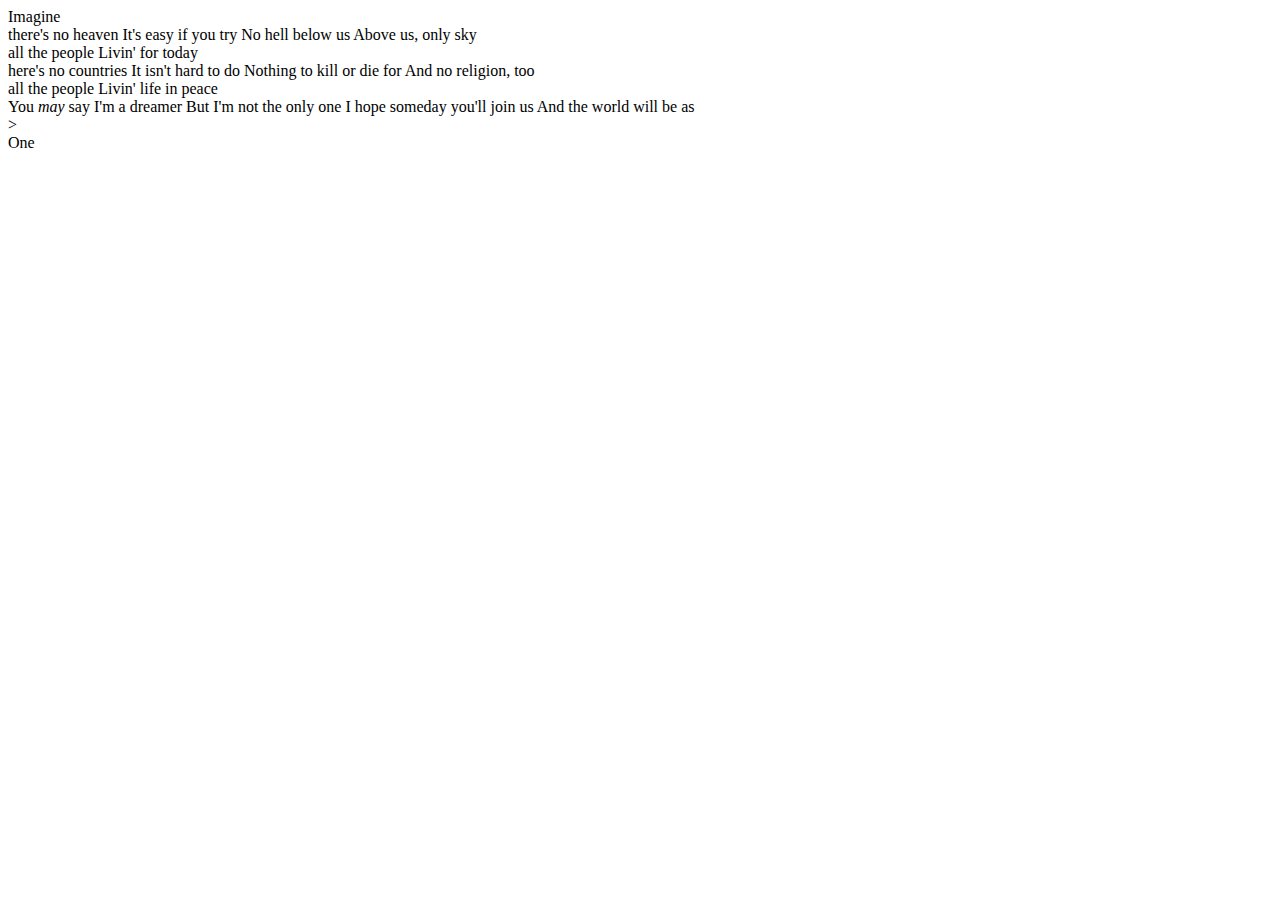
==== index.html @ b82c9a62 "framework" ====
<!DOCTYPE html>
<html lang="en">
<head>
    <meta charset="UTF-8">
    <meta name="viewport" content="width=device-width, initial-scale=1.0">
    <title>Document</title>
</head>
<body>

<section>
Imagine 
</section>

<section>
    there's no heaven
    It's easy if you try
    No hell below us
    Above us, only sky
</section>

<section>
    all the people
    Livin' for today
</section>

<section>
    here's no countries
    It isn't hard to do
    Nothing to kill or die for
    And no religion, too
</section>

<section>
    all the people
    Livin' life in peace
</section>

<section>
    You <em>may</em> say I'm a dreamer
    But I'm not the only one
    I hope someday you'll join us
    And the world will be as
</section>>

<section>
    One
</section>

</body>
</html>
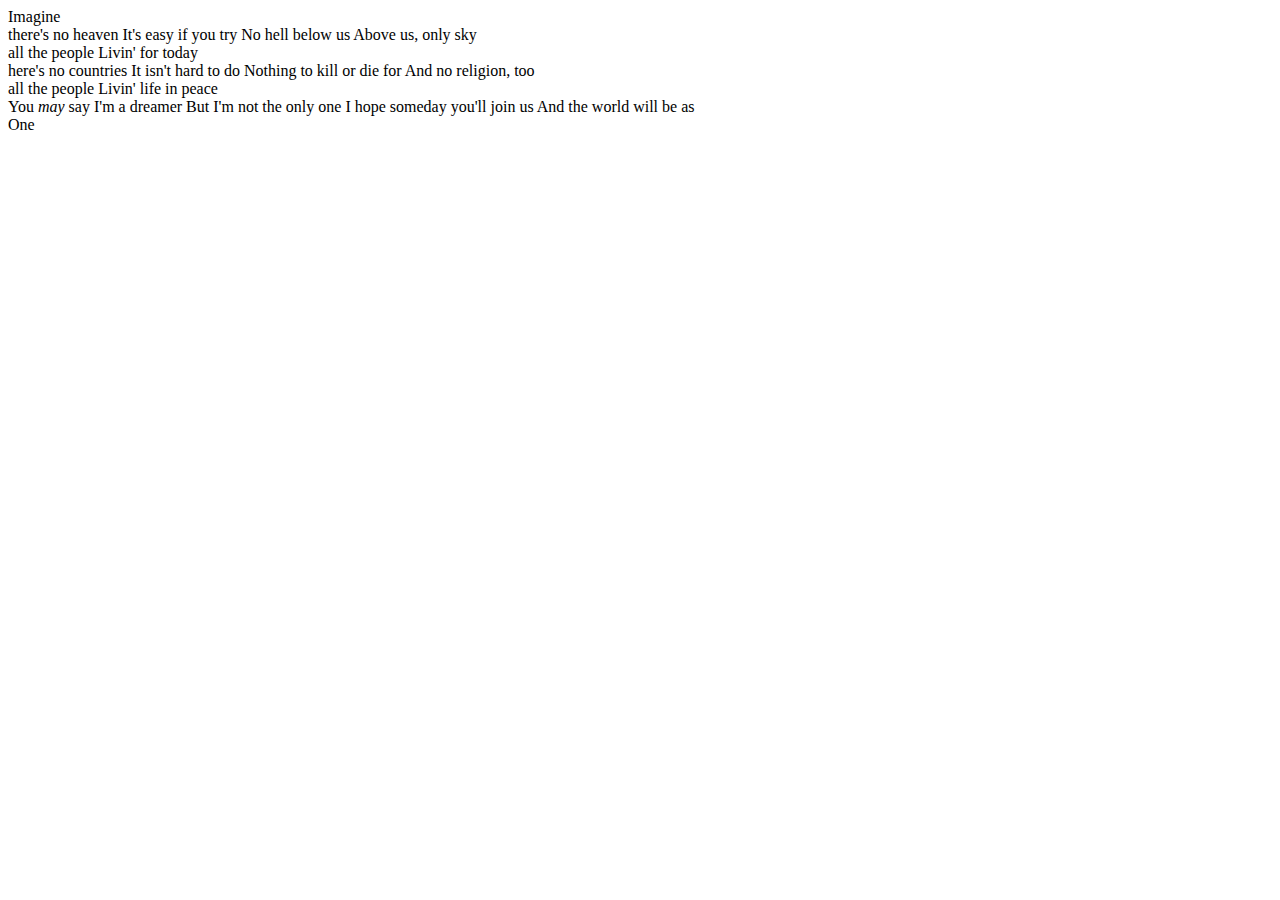
==== commit 69d6094c: "framework2" ====
--- a/index.html
+++ b/index.html
@@ -40,7 +40,7 @@
     But I'm not the only one
     I hope someday you'll join us
     And the world will be as
-</section>>
+</section>
 
 <section>
     One
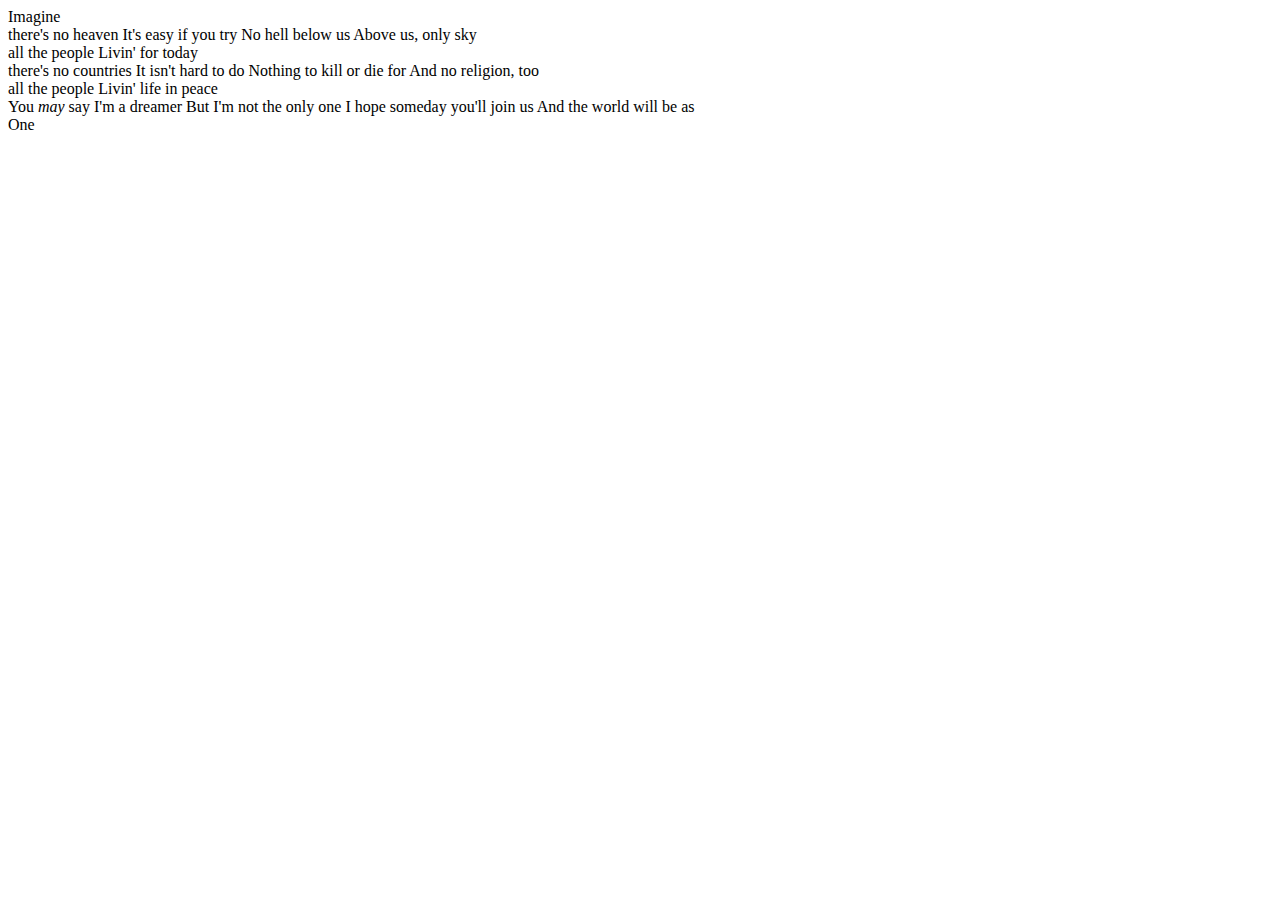
==== commit e0c4674d: "framework3" ====
--- a/index.html
+++ b/index.html
@@ -24,7 +24,7 @@
 </section>
 
 <section>
-    here's no countries
+    there's no countries
     It isn't hard to do
     Nothing to kill or die for
     And no religion, too
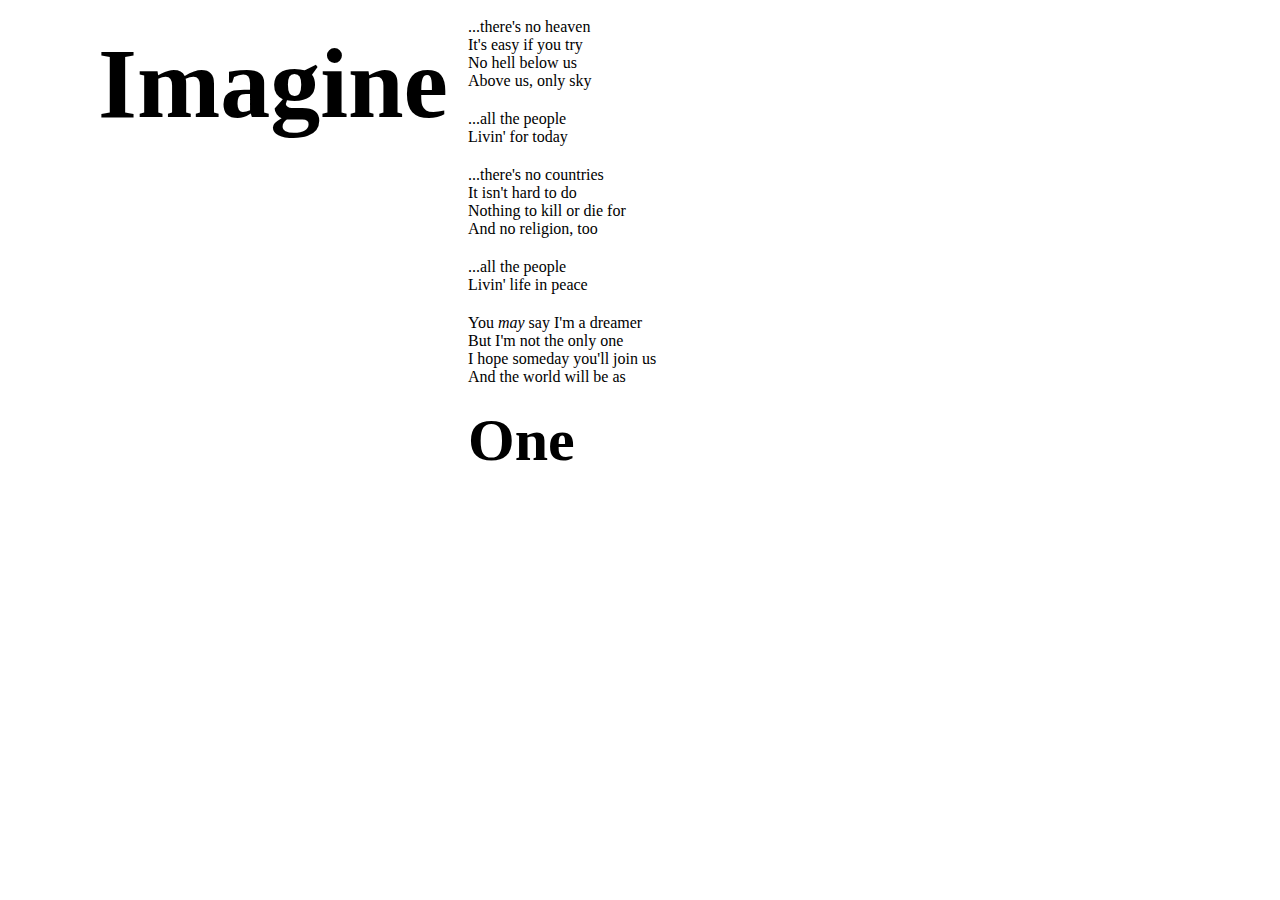
==== commit 4596c5b8: "framework4" ====
--- a/index.html
+++ b/index.html
@@ -3,48 +3,65 @@
 <head>
     <meta charset="UTF-8">
     <meta name="viewport" content="width=device-width, initial-scale=1.0">
-    <title>Document</title>
+    <title>Meaning of Community</title>
+    <link rel="stylesheet" href="style.css">
 </head>
 <body>
 
-<section>
+<div id="entireSong">
+<section id="imagine">
 Imagine 
 </section>
 
-<section>
-    there's no heaven
+<div id="lyricsAfter">
+<section class="lyricsAfter">
+    ...there's no heaven
+    <br>
     It's easy if you try
+    <br>
     No hell below us
+    <br>
     Above us, only sky
 </section>
 
-<section>
-    all the people
+<section class="lyricsAfter">
+    ...all the people
+    <br>
     Livin' for today
 </section>
 
-<section>
-    there's no countries
+<section class="lyricsAfter">
+    ...there's no countries
+    <br>
     It isn't hard to do
+    <br>
     Nothing to kill or die for
+    <br>
     And no religion, too
 </section>
 
-<section>
-    all the people
+<section class="lyricsAfter">
+    ...all the people
+    <br>
     Livin' life in peace
 </section>
 
-<section>
+<section class="lyricsAfter">
     You <em>may</em> say I'm a dreamer
+    <br>
     But I'm not the only one
+    <br>
     I hope someday you'll join us
+    <br>
     And the world will be as
 </section>
 
-<section>
-    One
+<section class="lyricsAfter">
+    <span id="one">One</span>
 </section>
+</div>
+</div>
+
 
 </body>
 </html>--- a/style.css
+++ b/style.css
@@ -0,0 +1,27 @@
+#entireSong {
+    display: flex;
+}
+
+#imagine { 
+    font-size: 100px;
+    text-align: center;
+    width: 30vh;
+    padding: 2vh 10vh;
+    font-weight:900;
+    
+}
+
+
+
+#lyricsAfter {
+    display: flex;
+    flex-direction: column;
+}
+
+.lyricsAfter {
+    padding: 10px;
+}
+#one {
+    font-size: 60px;
+    font-weight: 900;
+}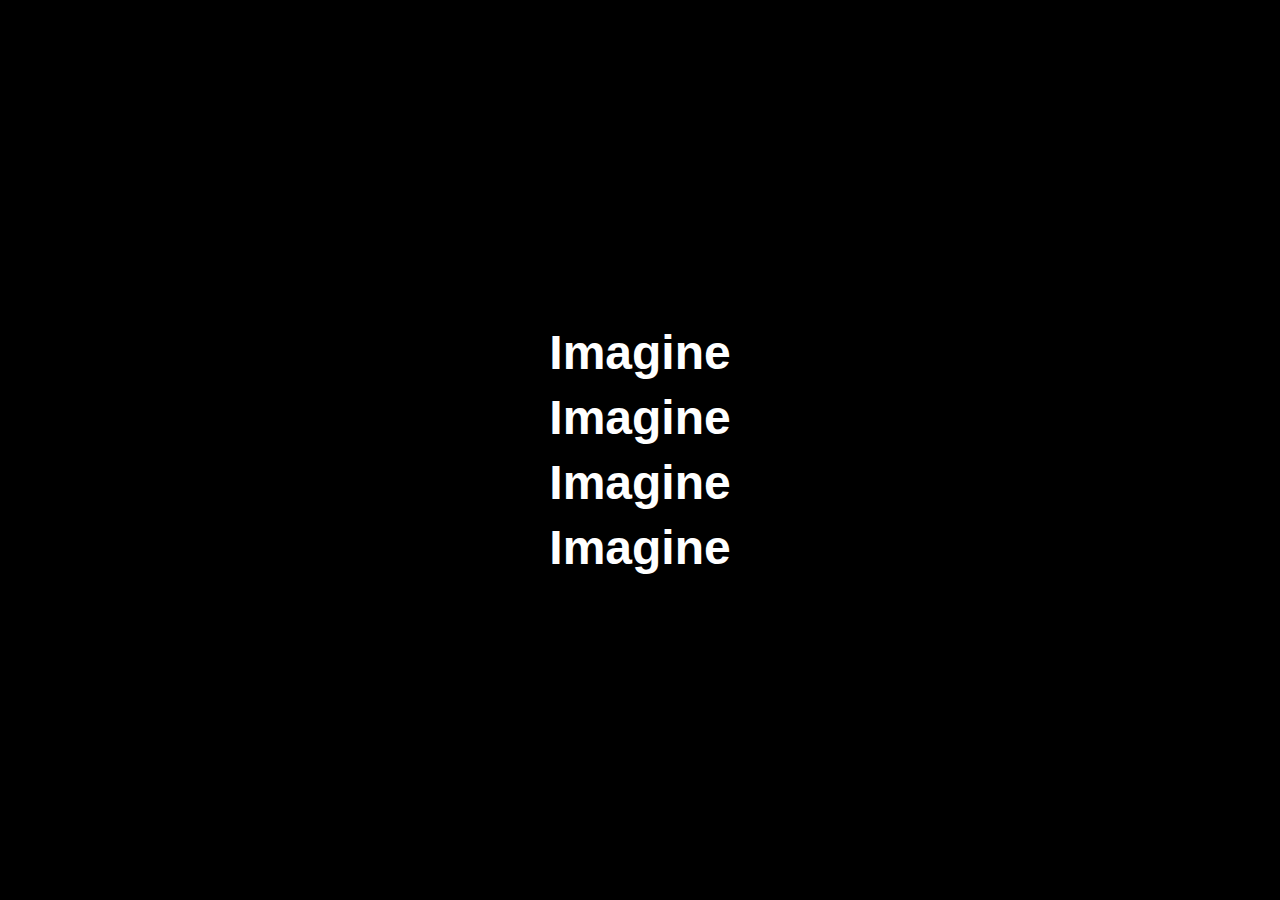
==== commit 944d3a68: "index animation done" ====
--- a/index.html
+++ b/index.html
@@ -3,65 +3,14 @@
 <head>
     <meta charset="UTF-8">
     <meta name="viewport" content="width=device-width, initial-scale=1.0">
-    <title>Meaning of Community</title>
+    <title>Imagine</title>
     <link rel="stylesheet" href="style.css">
 </head>
 <body>
 
-<div id="entireSong">
-<section id="imagine">
-Imagine 
-</section>
-
-<div id="lyricsAfter">
-<section class="lyricsAfter">
-    ...there's no heaven
-    <br>
-    It's easy if you try
-    <br>
-    No hell below us
-    <br>
-    Above us, only sky
-</section>
-
-<section class="lyricsAfter">
-    ...all the people
-    <br>
-    Livin' for today
-</section>
-
-<section class="lyricsAfter">
-    ...there's no countries
-    <br>
-    It isn't hard to do
-    <br>
-    Nothing to kill or die for
-    <br>
-    And no religion, too
-</section>
-
-<section class="lyricsAfter">
-    ...all the people
-    <br>
-    Livin' life in peace
-</section>
-
-<section class="lyricsAfter">
-    You <em>may</em> say I'm a dreamer
-    <br>
-    But I'm not the only one
-    <br>
-    I hope someday you'll join us
-    <br>
-    And the world will be as
-</section>
-
-<section class="lyricsAfter">
-    <span id="one">One</span>
-</section>
-</div>
-</div>
-
-
-</body>
-</html>+    <h1 class="stacked-imagine">
+<span><a href="lines1-4.html">Imagine</a></span>
+<span>Imagine</span>
+<span>Imagine</span>
+<span>Imagine</span>
+</h1>--- a/style.css
+++ b/style.css
@@ -1,27 +1,72 @@
-#entireSong {
+body, html {
+    margin: 0;
+    padding: 0;
     display: flex;
-}
+    justify-content: center;
+    align-items: center;
+    height: 100vh;
+    background-color: #000000;
+    color: white;
+    font-family: Arial, sans-serif;
+    overflow: hidden;
+  }
 
-#imagine { 
-    font-size: 100px;
-    text-align: center;
-    width: 30vh;
-    padding: 2vh 10vh;
-    font-weight:900;
-    
-}
-
-
-
-#lyricsAfter {
+  a, a:hover, a:visited, a:active {
+    color: inherit;
+    text-decoration: none;
+   }
+   
+  .stacked-imagine {
     display: flex;
     flex-direction: column;
-}
+    gap: 10px; 
+    text-align: center;
+    transition: transform 0.5s ease, gap 0.5s ease;
+    cursor: pointer;
+  }
+  
+  .stacked-imagine:hover {
+    transform: translateY(40px); 
+  }
+  
+  .stacked-imagine span {
+    font-size: 3rem;
+    transition: transform 0.5s ease, opacity 0.5s ease, font-size 0.5s ease;
+  }
+  
+  .stacked-imagine:hover span:first-child {
+    animation: rainbow 3s linear infinite;
+  }
+  
+  .stacked-imagine:hover span:nth-child(1) {
+    transform: translateY(-40px);
+    font-size: 6rem;
+  }
+  
+  .stacked-imagine:hover span:nth-child(2) {
+    transform: translateY(-15px); 
+    opacity: 0.75;
+  }
+  
+  .stacked-imagine:hover span:nth-child(3) {
+    transform: translateY(0px); 
+    opacity: 0.5;
+  }
+  
+  .stacked-imagine:hover span:nth-child(4) {
+    transform: translateY(15px); 
+    opacity: 0.25;
+  }
+  
+  @keyframes rainbow {
+    0% { color: rgb(255, 82, 82); }
+    16.6% { color: orange; }
+    33.3% { color: yellow; }
+    50% { color: rgb(45, 255, 45); }
+    66.6% { color: rgb(88, 88, 255); }
+    83.3% { color: rgb(166, 42, 255); }
+    100% { color: rgb(255, 82, 82); }
+  }
+  
 
-.lyricsAfter {
-    padding: 10px;
-}
-#one {
-    font-size: 60px;
-    font-weight: 900;
-}+  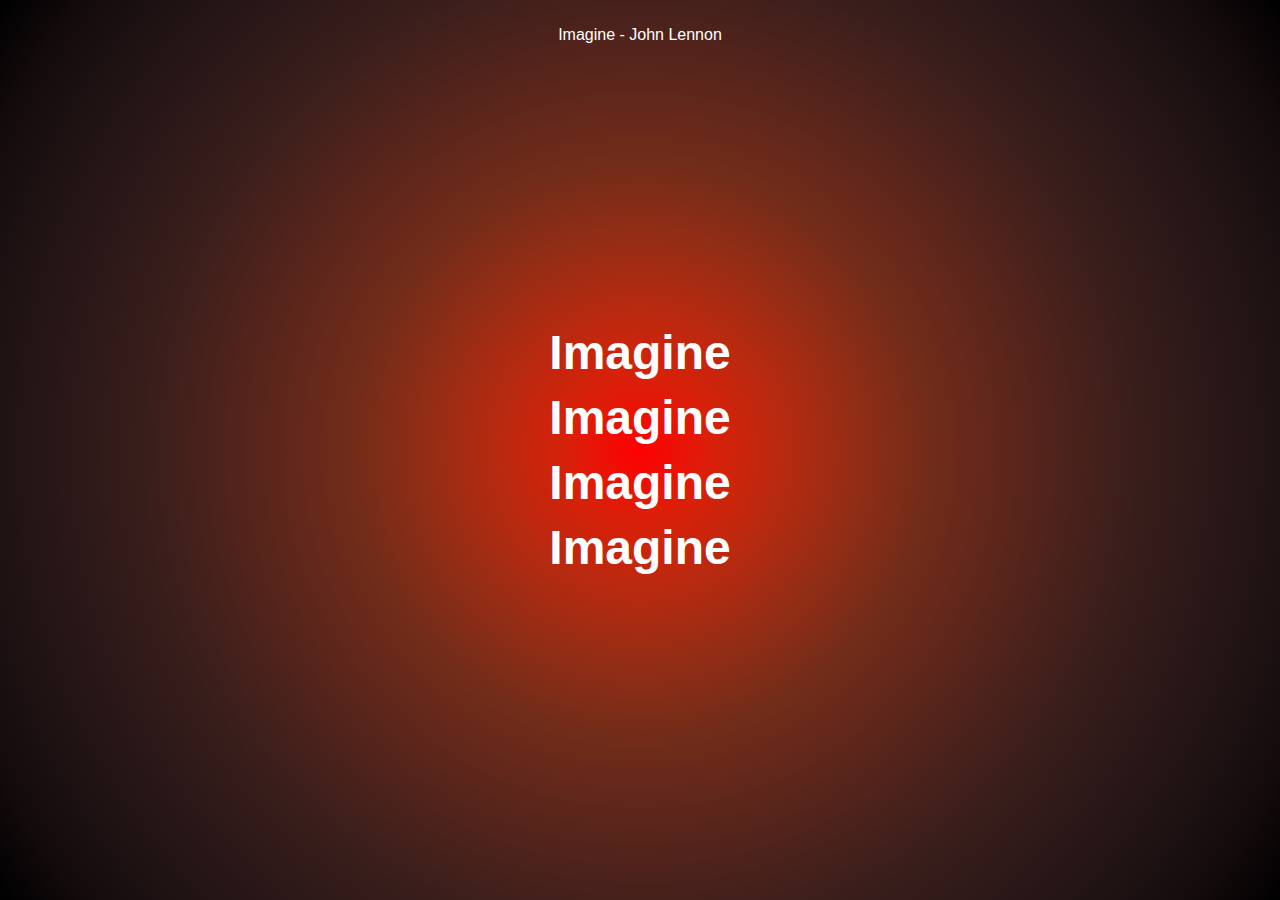
==== commit 861f4fa3: "credits" ====
--- a/index.html
+++ b/index.html
@@ -9,8 +9,13 @@
 <body>
 
     <h1 class="stacked-imagine">
-<span><a href="lines1-4.html">Imagine</a></span>
-<span>Imagine</span>
-<span>Imagine</span>
-<span>Imagine</span>
-</h1>+        <span><a href="lines1-4.html">Imagine</a></span>
+        <span>Imagine</span>
+        <span>Imagine</span>
+        <span>Imagine</span>
+    </h1>
+
+    
+<p>Imagine - John Lennon</p>
+</body>
+</html>
--- a/style.css
+++ b/style.css
@@ -5,60 +5,73 @@
     justify-content: center;
     align-items: center;
     height: 100vh;
-    background-color: #000000;
     color: white;
-    font-family: Arial, sans-serif;
+    font-family:'Trebuchet MS', 'Lucida Sans Unicode', 'Lucida Grande', 'Lucida Sans', Arial, sans-serif;
     overflow: hidden;
-  }
-
-  a, a:hover, a:visited, a:active {
+}
+
+
+body {
+    background-image: radial-gradient(circle, #ff0000, #da2009, #b72a10, #942d15, #732c19, #60271b, #4c221c, #381e1b, #2c1818, #201314, #140b0c, #000000);
+}
+
+p {
+position: absolute;
+align-self: baseline;
+padding: 10px;
+}
+
+
+a, a:hover, a:visited, a:active {
     color: inherit;
     text-decoration: none;
    }
-   
-  .stacked-imagine {
-    display: flex;
-    flex-direction: column;
-    gap: 10px; 
-    text-align: center;
-    transition: transform 0.5s ease, gap 0.5s ease;
-    cursor: pointer;
-  }
-  
-  .stacked-imagine:hover {
+
+.stacked-imagine {
+    display: flex;
+    flex-direction: column;
+    gap: 10px; 
+    text-align: center;
+    transition: transform 0.5s ease, gap 0.5s ease;
+    cursor: pointer;
+}
+
+.stacked-imagine:hover {
     transform: translateY(40px); 
-  }
-  
-  .stacked-imagine span {
-    font-size: 3rem;
-    transition: transform 0.5s ease, opacity 0.5s ease, font-size 0.5s ease;
-  }
-  
-  .stacked-imagine:hover span:first-child {
-    animation: rainbow 3s linear infinite;
-  }
-  
-  .stacked-imagine:hover span:nth-child(1) {
+}
+
+.stacked-imagine span {
+    font-size: 3rem;
+    transition: transform 5s ease, opacity 0.5s ease, font-size 3s ease;
+}
+
+.stacked-imagine:hover span:first-child {
     transform: translateY(-40px);
     font-size: 6rem;
-  }
-  
-  .stacked-imagine:hover span:nth-child(2) {
+}
+
+.stacked-imagine:hover span:first-child:hover {
+    animation: rainbow 1s linear infinite; 
+    font-style: italic;
+}
+
+
+.stacked-imagine:hover span:nth-child(2) {
     transform: translateY(-15px); 
     opacity: 0.75;
-  }
-  
-  .stacked-imagine:hover span:nth-child(3) {
+}
+
+.stacked-imagine:hover span:nth-child(3) {
     transform: translateY(0px); 
     opacity: 0.5;
-  }
-  
-  .stacked-imagine:hover span:nth-child(4) {
+}
+
+.stacked-imagine:hover span:nth-child(4) {
     transform: translateY(15px); 
     opacity: 0.25;
-  }
-  
-  @keyframes rainbow {
+}
+
+@keyframes rainbow {
     0% { color: rgb(255, 82, 82); }
     16.6% { color: orange; }
     33.3% { color: yellow; }
@@ -66,7 +79,412 @@
     66.6% { color: rgb(88, 88, 255); }
     83.3% { color: rgb(166, 42, 255); }
     100% { color: rgb(255, 82, 82); }
-  }
-  
-
-  +}
+
+
+/*LINES 1-4*/
+
+.lines1-4 {
+    display: flex;
+    flex-direction: column;
+    gap: 10px; 
+    text-align: center;
+    transition: transform 0.5s ease, gap 0.5s ease;
+    cursor: pointer;
+    transform: translateY(-100px);
+}
+
+.lines1-4:hover {
+    transform: translateY(-110px); 
+}
+
+.lines1-4 span {
+    font-size: 3rem;
+    transition: transform 5s ease, opacity 0.5s ease, font-size 3s ease;
+}
+
+.lines1-4:hover span:first-child {
+    transform: translateY(-50px);
+    transform:scale(0.7); 
+}
+
+.lines1-4:hover span:nth-child(2) {
+    transform: translateY(-40px);
+    font-size: 4rem;
+}
+
+.lines1-4:hover span:nth-child(2):hover {
+    animation: rainbow 1s linear infinite; 
+    font-style: italic;
+}
+
+.lines1-4:hover span:nth-child(3) {
+    transform: translateY(0px);
+    transform:scale(0.9); 
+}
+
+.lines1-4:hover span:nth-child(4) {
+    transform: translateY(15px); 
+    transform:scale(0.9); 
+}
+
+.fade {
+    animation: secthenfade 9s;
+}
+
+.heaven {
+    animation: heaven 3s infinite;
+    background: linear-gradient(to bottom, #ffd138, #ffffff); 
+    -webkit-background-clip: text; 
+    background-clip: text; 
+    color: transparent;
+}
+
+.hell {
+    animation: hell 3s infinite;
+    background: linear-gradient(to bottom, #ff6363, #ffffff); 
+    -webkit-background-clip: text; 
+    background-clip: text; 
+    color: transparent;
+}
+
+.heavenline {
+animation: heavenline 2s;
+}
+
+.hellline {
+    animation: hellline 4s;
+}
+
+.sky {
+    font-size: 600px;
+    animation: sky 10s;
+    background: linear-gradient(to bottom, #006385, #ffffff); 
+    -webkit-background-clip: text; 
+    background-clip: text; 
+    color: transparent;
+}
+
+div {
+    display: inline-block;
+}
+
+
+@keyframes rainbow {
+    0% { color: rgb(255, 82, 82); }
+    16.6% { color: orange; }
+    33.3% { color: yellow; }
+    50% { color: rgb(45, 255, 45); }
+    66.6% { color: rgb(88, 88, 255); }
+    83.3% { color: rgb(166, 42, 255); }
+    100% { color: rgb(255, 82, 82); }
+}
+
+@keyframes secthenfade {
+    0% {transform: translateX(-40px); opacity: 0;}
+    50% {transform: translateX(-40px); opacity: 0;}
+    100% {transform: translateX(0px);}
+}
+
+@keyframes heaven {
+    0% {
+        text-shadow: 0 0 10px rgb(255, 255, 255), 0 0 20px rgb(255, 255, 255), 0 0 30px rgb(255, 255, 255);
+    }
+    50% {
+
+    }
+    100% {
+ 
+    } 
+}
+
+@keyframes hell {
+    0% {
+
+        text-shadow: 0 0 10px red, 0 0 20px red, 0 0 30px red;
+    }
+    50% {
+
+        text-shadow: 0 0 10px darkred, 0 0 20px darkred, 0 0 30px darkred;
+    }
+    100% {
+
+        text-shadow: 0 0 10px red, 0 0 20px red, 0 0 30px red;
+    }
+}
+
+@keyframes heavenline{
+    0% {opacity: 0;}
+}
+
+@keyframes hellline{
+    0% {opacity: 0;}
+    50% {opacity: 0;}
+    100% {opacity: 1;}
+}
+
+@keyframes sky{
+    0% {opacity: 0;}
+    50% {opacity: 0; transform: translateY(100%);}
+
+}
+
+
+
+
+
+
+/*LINES 5-6*/
+
+.lines5-6 {
+    display: flex;
+    flex-direction: column;
+    gap: 10px; 
+    padding: 10px;
+    text-align: center;
+    transition: transform 0.5s ease, gap 0.5s ease;
+    cursor: pointer;
+}
+
+.lines5-6:hover {
+    transform: translateY(10px); 
+}
+
+.lines5-6 span {
+    font-size: 3rem;
+    opacity: 0.8; 
+    transition: transform 0.3s ease, opacity 0.5s ease; 
+}
+
+.lines5-6:hover span:first-child {
+    transform: rotate(-10deg) translateY(-30px); 
+    opacity: 1; 
+    font-size: 6rem;
+}
+
+.lines5-6:hover span:first-child:hover {
+    animation: rainbow 1s linear infinite; 
+    font-style: italic;
+}
+
+
+.lines5-6:hover span:nth-child(2) {
+    transform: rotate(10deg) translateY(-10px); 
+    opacity: 1; 
+}
+
+.lines5-6:hover span:nth-child(3) {
+    transform: translateY(5px) scale(1.05); 
+    opacity: 0.9;
+}
+
+.lines5-6:hover span:nth-child(4) {
+    transform: rotate(-5deg) translateY(10px); 
+    opacity: 1; 
+}
+
+@keyframes rainbow {
+    0% { color: rgb(255, 82, 82); }
+    16.6% { color: orange; }
+    33.3% { color: yellow; }
+    50% { color: rgb(45, 255, 45); }
+    66.6% { color: rgb(88, 88, 255); }
+    83.3% { color: rgb(166, 42, 255); }
+    100% { color: rgb(255, 82, 82); }
+}
+
+
+
+
+
+
+
+
+
+/*LINES 7-10*/
+.lines7-10 {
+    display: flex;
+    flex-direction: column;
+    margin-top: 200px;
+    gap: 10px; 
+    text-align: center;
+    transition: transform 0.5s ease, gap 0.5s ease;
+    cursor: pointer;
+    transform: translateY(-100px);
+}
+
+.lines7-10:hover {
+    transform: translateY(-100px); 
+}
+
+.lines7-10 span {
+    font-size: 3rem;
+    transition: transform 5s ease, opacity 0.5s ease, font-size 3s ease;
+}
+
+.lines7-10 span:first-child:hover {
+    animation: rainbow 1s linear infinite; 
+    transform: translateY(-50px);
+    font-style: italic;
+}
+
+.lines7-10:hover span:nth-child(1) {
+    transform: scale(1.5); 
+}
+
+.lines7-10:hover span:nth-child(2) {
+    transform: translateY(0px);
+    transform: scale(0.9); 
+}
+
+.lines7-10:hover span:nth-child(3) {
+    transform: translateY(0px);
+    transform: scale(0.9); 
+}
+
+.lines7-10:hover span:nth-child(4) {
+    transform: translateY(15px); 
+    transform: scale(0.9); 
+}
+
+.fadeIn {
+    animation: slideInFromLeft 3s forwards;
+}
+
+@keyframes slideInFromLeft {
+    0% {
+        transform: translateX(-40px);
+        opacity: 0;
+    }
+    100% {
+        transform: translateX(0);
+        opacity: 1;
+        color: rgb(112, 0, 0);
+    }
+}
+
+@keyframes rainbow {
+    0% { color: rgb(255, 82, 82); }
+    16.6% { color: orange; }
+    33.3% { color: yellow; }
+    50% { color: rgb(45, 255, 45); }
+    66.6% { color: rgb(88, 88, 255); }
+    83.3% { color: rgb(166, 42, 255); }
+    100% { color: rgb(255, 82, 82); }
+}
+
+
+
+
+
+
+/*LINES 11-12*/
+.lines11-12 {
+    display: flex;
+    flex-direction: column;
+    gap: 10px; 
+    text-align: center;
+    transition: transform 0.5s ease, gap 0.5s ease;
+    cursor: pointer;
+}
+
+.lines11-12:hover {
+    transform: translateY(10px); 
+}
+
+.lines11-12 span {
+    font-size: 3rem;
+    transition: transform 0.3s ease, opacity 0.5s ease; 
+}
+
+.lines11-12:hover span:first-child:hover {
+    animation: rainbow 1s linear infinite; 
+    font-style: italic;
+}
+
+
+.lines11-12:hover span:first-child {
+    transform: rotate(5deg) translateY(-30px); 
+    opacity: 1; 
+    font-size: 6rem;
+}
+
+.lines11-12:hover span:nth-child(2) {
+    transform: rotate(-10deg) translateY(-10px); 
+    opacity: 1; 
+}
+
+.lines11-12:hover span:nth-child(3) {
+    transform: translateY(3px) scale(0.5); 
+    opacity: 1;
+}
+
+@keyframes rainbow {
+    0% { color: rgb(255, 82, 82); }
+    16.6% { color: orange; }
+    33.3% { color: yellow; }
+    50% { color: rgb(45, 255, 45); }
+    66.6% { color: rgb(88, 88, 255); }
+    83.3% { color: rgb(166, 42, 255); }
+    100% { color: rgb(255, 82, 82); }
+}
+
+
+
+
+/*LINES 13-16*/
+
+.lines13-16 {
+    display: flex;
+    flex-direction: column;
+    gap: 10px; 
+    text-align: center;
+    transition: transform 0.5s ease, gap 0.5s ease;
+    cursor: pointer;
+}
+
+.lines13-16:hover {
+    transform: translateY(-20px); 
+}
+
+.lines13-16 span {
+    font-size: 3rem;
+    transition: transform 5s ease, opacity 5s ease, font-size 3s ease;
+}
+
+
+.lines13-16:hover span:first-child {
+    transform: translateY(30px); 
+    font-size: 0.5rem;
+    opacity: 0.2;
+}
+
+.lines13-16:hover span:nth-child(2) {
+    transform: translateY(15px); 
+    font-size: 1rem;
+    opacity: 0.3;
+}
+
+.lines13-16:hover span:nth-child(3) {
+    transform: translateY(0px); 
+    font-size: 1.5rem;
+    opacity: 0.4;
+}
+
+.lines13-16:hover span:nth-child(4) {
+    transform: translateY(-15px); 
+    font-size: 2.5rem;
+    opacity: 0.5;
+
+}
+
+.lines13-16:hover span:nth-child(5):hover {
+    animation: rainbow 1s linear infinite; 
+    font-style: italic;
+}
+
+.lines13-16:hover span:nth-child(5) {
+    transform: translateY(-40px);
+    font-size: 24rem;
+
+}